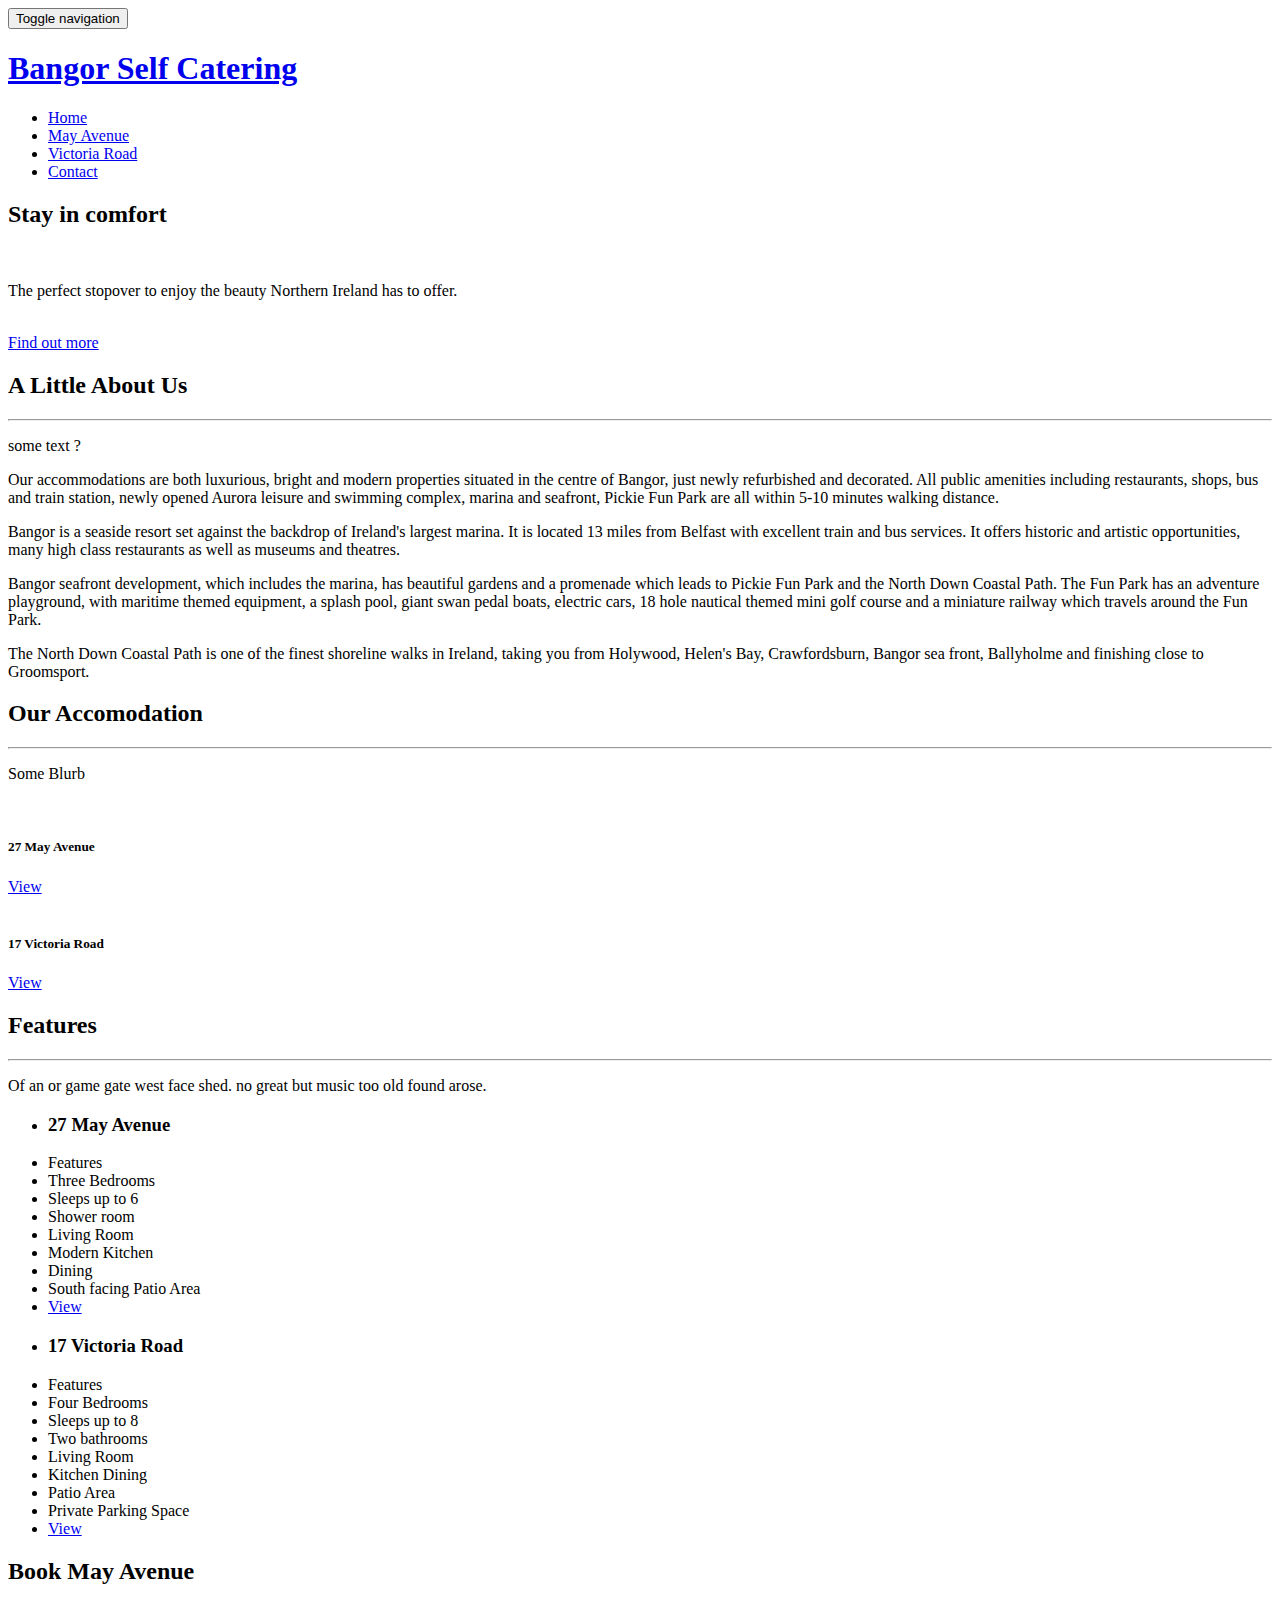
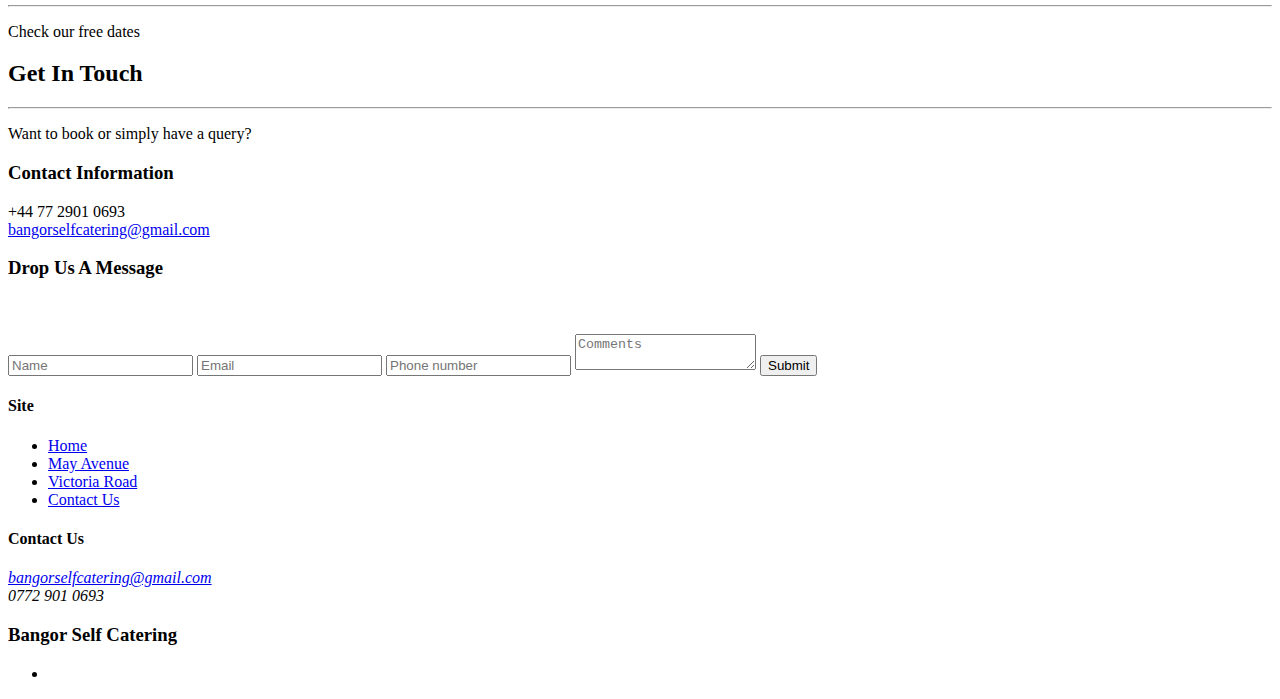
==== bangorSelfCatering/index.html @ f567f70c "added bookalet to all pages" ====
<!DOCTYPE html>
<html lang="en">

<head>
    <meta charset="utf-8">
    <meta name="viewport" content="width=device-width, initial-scale=1.0">
    <meta name="description" content="">
    <meta name="author" content="">
    <title>Bangor Self Catering</title>
    <link href="css/bootstrap.min.css" rel="stylesheet">
    <link href="css/font-awesome.min.css" rel="stylesheet">
    <link href="css/pe-icons.css" rel="stylesheet">
    <link href="css/prettyPhoto.css" rel="stylesheet">
    <link href="css/animate.css" rel="stylesheet">
    <link href="css/style.css" rel="stylesheet">
    <script src="js/jquery.js"></script>
    <!--[if lt IE 9]>
    <script src="js/html5shiv.js"></script>
    <script src="js/respond.min.js"></script>
    <![endif]-->
    <link rel="shortcut icon" href="images/ico/favicon.ico">
    <link rel="apple-touch-icon" sizes="144x144" href="images/ico/apple-touch-icon-144x144.png">
    <link rel="apple-touch-icon" sizes="114x114" href="images/ico/apple-touch-icon-114x114.png">
    <link rel="apple-touch-icon" sizes="72x72" href="images/ico/apple-touch-icon-72x72.png">
    <link rel="apple-touch-icon" href="images/ico/apple-touch-icon-57x57.png">

    <script type="text/javascript">
        jQuery(document).ready(function ($) {
            'use strict';
            jQuery('body').backstretch([
                "images/slide/marina.jpg",
                "images/slide/clock.jpg",
                "images/slide/park.jpg"
            ], { duration: 5000, fade: 500, centeredY: true });

            $("#mapwrapper").gMap({
                controls: false,
                scrollwheel: false,
                markers: [{
                    latitude: 54.659408,
                    longitude: -5.667883,
                    icon: {
                        image: "images/marker.png",
                        iconsize: [44, 44],
                        iconanchor: [12, 46],
                        infowindowanchor: [12, 0]
                    }
                }],
                icon: {
                    image: "images/marker.png",
                    iconsize: [26, 46],
                    iconanchor: [12, 46],
                    infowindowanchor: [12, 0]
                },
                latitude: 54.659408,
                longitude: -5.667883,
                zoom: 12
            });
        });
    </script>
</head>
<!--/head-->

<body>
    <div id="preloader"></div>
    <header class="navbar navbar-inverse navbar-fixed-top " role="banner">
        <div class="container">
            <div class="navbar-header">
                <button type="button" class="navbar-toggle" data-toggle="collapse" data-target=".navbar-collapse">
                    <span class="sr-only">Toggle navigation</span>
                    <i class="fa fa-bars"></i>
                </button>
                <a class="navbar-brand" href="index.html">
                    <h1>
                        <span class="pe-7s-home bounce-in"></span> Bangor Self Catering</h1>
                </a>
            </div>
            <div class="collapse navbar-collapse">
                <ul class="nav navbar-nav navbar-right">
                    <li>
                        <a href="index.html">Home</a>
                    </li>
                    <li>
                        <a href="may-avenue.html">May Avenue</a>
                    </li>
                    <li>
                        <a href="victoria-road.html">Victoria Road</a>
                    </li>
                    <li>
                        <a href="contact-us.html">Contact</a>
                    </li>
                </ul>
            </div>
        </div>
    </header>
    <!--/header-->

    <section id="main-slider" class="no-margin">
        <div class="carousel slide" data-ride="carousel">
            <div class="carousel-inner">
                <div class="item active">
                    <div class="container">
                        <div class="row">
                            <div class="col-sm-12">
                                <div class="carousel-content center centered">
                                    <span class="home-icon pe-7s-home bounce-in"></span>
                                    <h2 class="boxed animation animated-item-1 fade-down">Stay in comfort</h2>
                                    <br>
                                    <p class="boxed animation animated-item-2 fade-up">The perfect stopover to enjoy the beauty Northern Ireland has to offer.</p>
                                    <br>
                                    <a class="btn btn-md animation bounce-in" href="#about-us">Find out more</a>
                                </div>
                            </div>
                        </div>
                    </div>
                </div>
                <!--/.item-->
            </div>
            <!--/.carousel-inner-->
        </div>
        <!--/.carousel-->
    </section>
    <!--/#main-slider-->

    <div id="content-wrapper">

        <section id="about-us" class="white">
            <div class="container">
                <div class="gap"></div>
                <div class="row">
                    <div class="col-md-12">
                        <div class="center gap fade-down section-heading">
                            <h2 class="main-title">A Little About Us</h2>
                            <hr>
                            <p>some text ?</p>
                        </div>
                    </div>
                </div>
                <div class="row">
                    <div class="col-md-10 col-md-offset-1 fade-up">
                        <p>
                            Our accommodations are both luxurious, bright and modern properties situated in the centre of Bangor, just newly refurbished
                            and decorated. All public amenities including restaurants, shops, bus and train station, newly
                            opened Aurora leisure and swimming complex, marina and seafront, Pickie Fun Park are all within
                            5-10 minutes walking distance.
                        </p>
                        <p>
                            Bangor is a seaside resort set against the backdrop of Ireland's largest marina. It is located 13 miles from Belfast with
                            excellent train and bus services. It offers historic and artistic opportunities, many high class
                            restaurants as well as museums and theatres.
                        </p>
                        <p>
                            Bangor seafront development, which includes the marina, has beautiful gardens and a promenade which leads to Pickie Fun Park
                            and the North Down Coastal Path. The Fun Park has an adventure playground, with maritime themed
                            equipment, a splash pool, giant swan pedal boats, electric cars, 18 hole nautical themed mini
                            golf course and a miniature railway which travels around the Fun Park.
                        </p>
                        <p>
                            The North Down Coastal Path is one of the finest shoreline walks in Ireland, taking you from Holywood, Helen's Bay, Crawfordsburn,
                            Bangor sea front, Ballyholme and finishing close to Groomsport.
                        </p>
                    </div>
                    <div class="col-md-4 fade-up">

                    </div>
                </div>
                <div class="gap"></div>

                <div class="gap"></div>
                <div id="accomodation" class="center gap fade-down section-heading">
                    <h2 class="main-title">Our Accomodation</h2>
                    <hr>
                    <p>Some Blurb</p>
                </div>
                <div class="gap"></div>

                <div id="meet-the-team" class="row">
                    <div class="col-md-6 col-xs-6">
                        <a href="#">
                            <div class="center team-member">
                                <div class="team-image">
                                    <img class="img-responsive img-thumbnail bounce-in" src="images/accomodation/may/door.jpg" alt="">
                                    <div class="overlay">
                                        <a class="preview btn btn-outlined btn-primary" href="images/accomodation/may/door.jpg" rel="prettyPhoto">
                                            <i class="fa fa-eye"></i>
                                        </a>
                                    </div>
                                </div>
                                <div class="team-content fade-up">
                                    <h5>27 May Avenue
                                        <small class="role muted"></small>
                                    </h5>
                                    <p></p>
                                    <a href="may-avenue.html" class="btn btn-outlined btn-primary btn-md">View</a>
                                    <!-- <a class="btn btn-social btn-facebook" href="#">
                                    <i class="fa fa-facebook"></i>
                                </a>
                                <a class="btn btn-social btn-google-plus" href="#">
                                    <i class="fa fa-google-plus"></i>
                                </a>
                                <a class="btn btn-social btn-twitter" href="#">
                                    <i class="fa fa-twitter"></i>
                                </a>
                                <a class="btn btn-social btn-linkedin" href="#">
                                    <i class="fa fa-linkedin"></i>
                                </a> -->
                                </div>
                            </div>
                        </a>
                    </div>

                    <div class="col-md-6 col-xs-6">
                        <div class="center team-member">
                            <div class="team-image">
                                <img class="img-responsive img-thumbnail bounce-in" src="images/accomodation/victoria/houseNumber.jpg" alt="">
                                <div class="overlay">
                                    <a class="preview btn btn-outlined btn-primary" href="images/accomodation/victoria/houseNumber.jpg" rel="prettyPhoto">
                                        <i class="fa fa-eye"></i>
                                    </a>
                                </div>
                            </div>
                            <div class="team-content fade-up">
                                <h5>17 Victoria Road
                                    <small class="role muted"></small>
                                </h5>
                                <p></p>
                                <a href="victoria-road.html" class="btn btn-outlined btn-primary btn-md">View</a>
                                <!-- <a class="btn btn-social btn-facebook" href="#">
                                    <i class="fa fa-facebook"></i>
                                </a>
                                <a class="btn btn-social btn-google-plus" href="#">
                                    <i class="fa fa-google-plus"></i>
                                </a>
                                <a class="btn btn-social btn-twitter" href="#">
                                    <i class="fa fa-twitter"></i>
                                </a>
                                <a class="btn btn-social btn-linkedin" href="#">
                                    <i class="fa fa-linkedin"></i>
                                </a> -->
                            </div>
                        </div>
                    </div>
                </div>
                <!--/#meet-the-team-->
            </div>
        </section>

        <section id="pricing" class="white">
            <div class="container">
                <div class="center gap fade-down section-heading">
                    <h2 class="main-title">Features</h2>
                    <hr>
                    <p>Of an or game gate west face shed. ﻿no great but music too old found arose.</p>
                </div>
                <div class="gap"></div>
                <div id="pricing-table" class="row">
                    <div class="col-md-6 col-xs-6 flip-in">
                        <ul class="plan plan1">
                            <li class="plan-name">
                                <h3>27 May Avenue</h3>
                            </li>
                            <li class="plan-price">
                                <div>
                                    <span class="price">Features</span>
                                </div>
                            </li>
                            <li>Three Bedrooms</li>
                            <li>Sleeps up to 6</li>
                            <li>Shower room</li>
                            <li>Living Room</li>
                            <li>Modern Kitchen</li>
                            <li>Dining</li>
                            <li>South facing Patio Area</li>
                            <li class="plan-action">
                                <a href="may-avenue.html" class="btn btn-outlined btn-primary btn-md btn-white">View</a>
                            </li>
                        </ul>
                    </div>
                    <!--/.col-md-3-->
                    <div class="col-md-6 col-xs-6 flip-in">
                        <ul class="plan plan4">
                            <li class="plan-name">
                                <h3>17 Victoria Road</h3>
                            </li>
                            <li class="plan-price">
                                <div>
                                    <span class="price">Features</span>
                                </div>
                            </li>
                            <li>Four Bedrooms</li>
                            <li>Sleeps up to 8</li>
                            <li>Two bathrooms</li>
                            <li>Living Room</li>
                            <li>Kitchen Dining</li>
                            <li>Patio Area</li>
                            <li>Private Parking Space</li>
                            <li class="plan-action">
                                <a href="victoria-road.html" class="btn btn-outlined btn-primary btn-md btn-white">View</a>
                            </li>
                        </ul>
                    </div>
                    <!--/.col-md-3-->
                </div>
                <div class="gap"></div>
            </div>
        </section>

        <section id="contact" class="white">
            <div class="container">
                <div class="gap"></div>
                <div class="center gap fade-down section-heading">
                    <h2 class="main-title">Book May Avenue</h2>
                    <hr>
                    <p>Check our free dates</p>
                </div>
                <div class="gap"></div>
                <div class="row">
                <div class="col-md-6">
                    <div><script src="https://widgets.bookalet.co.uk/publish.js" data-bookalet="02ce9d14-2032-4e1a-996f-b3d844d696d5" data-property="8566" data-monthcount="1"></script></div>
                </div>
                <div class="col-md-6">
                <div><script src="https://widgets.bookalet.co.uk/publish.js" data-bookalet="02ce9d14-2032-4e1a-996f-b3d844d696d5" data-property="8567" data-monthcount="1"></script></div>
            </div>
            </div>
                <div class="gap"></div>
            </div>
        </section>

        <div id="mapwrapper">
            <div id="map"></div>
        </div>

        <section id="contact" class="white">
            <div class="container">
                <div class="gap"></div>
                <div class="center gap fade-down section-heading">
                    <h2 class="main-title">Get In Touch</h2>
                    <hr>
                    <p>Want to book or simply have a query?</p>
                </div>
                <div class="gap"></div>
                <div class="row">
                    <div class="col-md-4 fade-up">
                        <h3>Contact Information</h3>
                        <p>
                            <span class="icon icon-mobile"></span>+44 77 2901 0693
                            <br/>
                            <span class="icon icon-envelop"></span>
                            <a href="mailto:bangorselfcatering@gmail.com">bangorselfcatering@gmail.com</a>
                            <br/>
                        </p>
                    </div>
                    <!-- col -->

                    <div class="col-md-8 fade-up">
                        <h3>Drop Us A Message</h3>
                        <br>
                        <br>
                        <div id="message"></div>
                        <form method="post" action="sendemail.php" id="contactform">
                            <input type="text" name="name" id="name" placeholder="Name" />
                            <input type="text" name="email" id="email" placeholder="Email" />
                            <input type="text" name="phone" id="phone" placeholder="Phone number" />
                            <textarea name="comments" id="comments" placeholder="Comments"></textarea>
                            <input class="btn btn-outlined btn-primary" type="submit" name="submit" value="Submit" />
                        </form>
                    </div>
                    <!-- col -->
                </div>
                <!-- row -->
                <div class="gap"></div>
            </div>
        </section>
    </div>

    <div id="footer-wrapper">
        <section id="bottom" class="">
            <div class="container">
                <div class="row">

                    <div class="col-md-3 col-sm-6">
                        <h4>Site</h4>
                        <div>
                            <ul class="arrow">
                                <li>
                                    <a href="index.html">Home</a>
                                </li>
                                <li>
                                    <a href="may-avenue.html">May Avenue</a>
                                </li>
                                <li>
                                    <a href="victoria-road.html">Victoria Road</a>
                                </li>
                                <li>
                                    <a href="contact-us.html">Contact Us</a>
                                </li>
                            </ul>
                        </div>
                    </div>
                    <!--/.col-md-3-->

                    <!--/.col-md-3-->

                    <div class="col-md-3 col-sm-6">
                        <h4>Contact Us</h4>
                        <address>
                            <abbr title="Email">
                                <i class="fa fa-envelope"> </i>
                            </abbr> <a href="mailto:bangorselfcatering@gmail.com">bangorselfcatering@gmail.com</a>
                            <br>
                            <abbr title="Phone">
                                <i class="fa fa-phone"> </i>
                            </abbr>0772 901 0693
                        </address>
                    </div>
                    <!--/.col-md-3-->
                </div>
            </div>
        </section>
        <!--/#bottom-->

        <footer id="footer" class="">
            <div class="container">
                <div class="row">
                    <div class="col-sm-6">
                        <h3>
                            <span class="pe-7s-home bounce-in"></span> Bangor Self Catering</h3>
                    </div>
                    <div class="col-sm-6">
                        <ul class="pull-right">
                            <li>
                                <a id="gototop" class="gototop" href="#">
                                    <i class="fa fa-chevron-up"></i>
                                </a>
                            </li>
                            <!--#gototop-->
                        </ul>
                    </div>
                </div>
            </div>
        </footer>
        <!--/#footer-->
    </div>


    <script src="js/plugins.js"></script>
    <script src="js/bootstrap.min.js"></script>
    <script src="js/jquery.prettyPhoto.js"></script>
    <script type="text/javascript" src="https://maps.googleapis.com/maps/api/js?key=AIzaSyCWDPCiH080dNCTYC-uprmLOn2mt2BMSUk&amp;sensor=true"></script>
    <script src="js/init.js"></script>
</body>

</html>
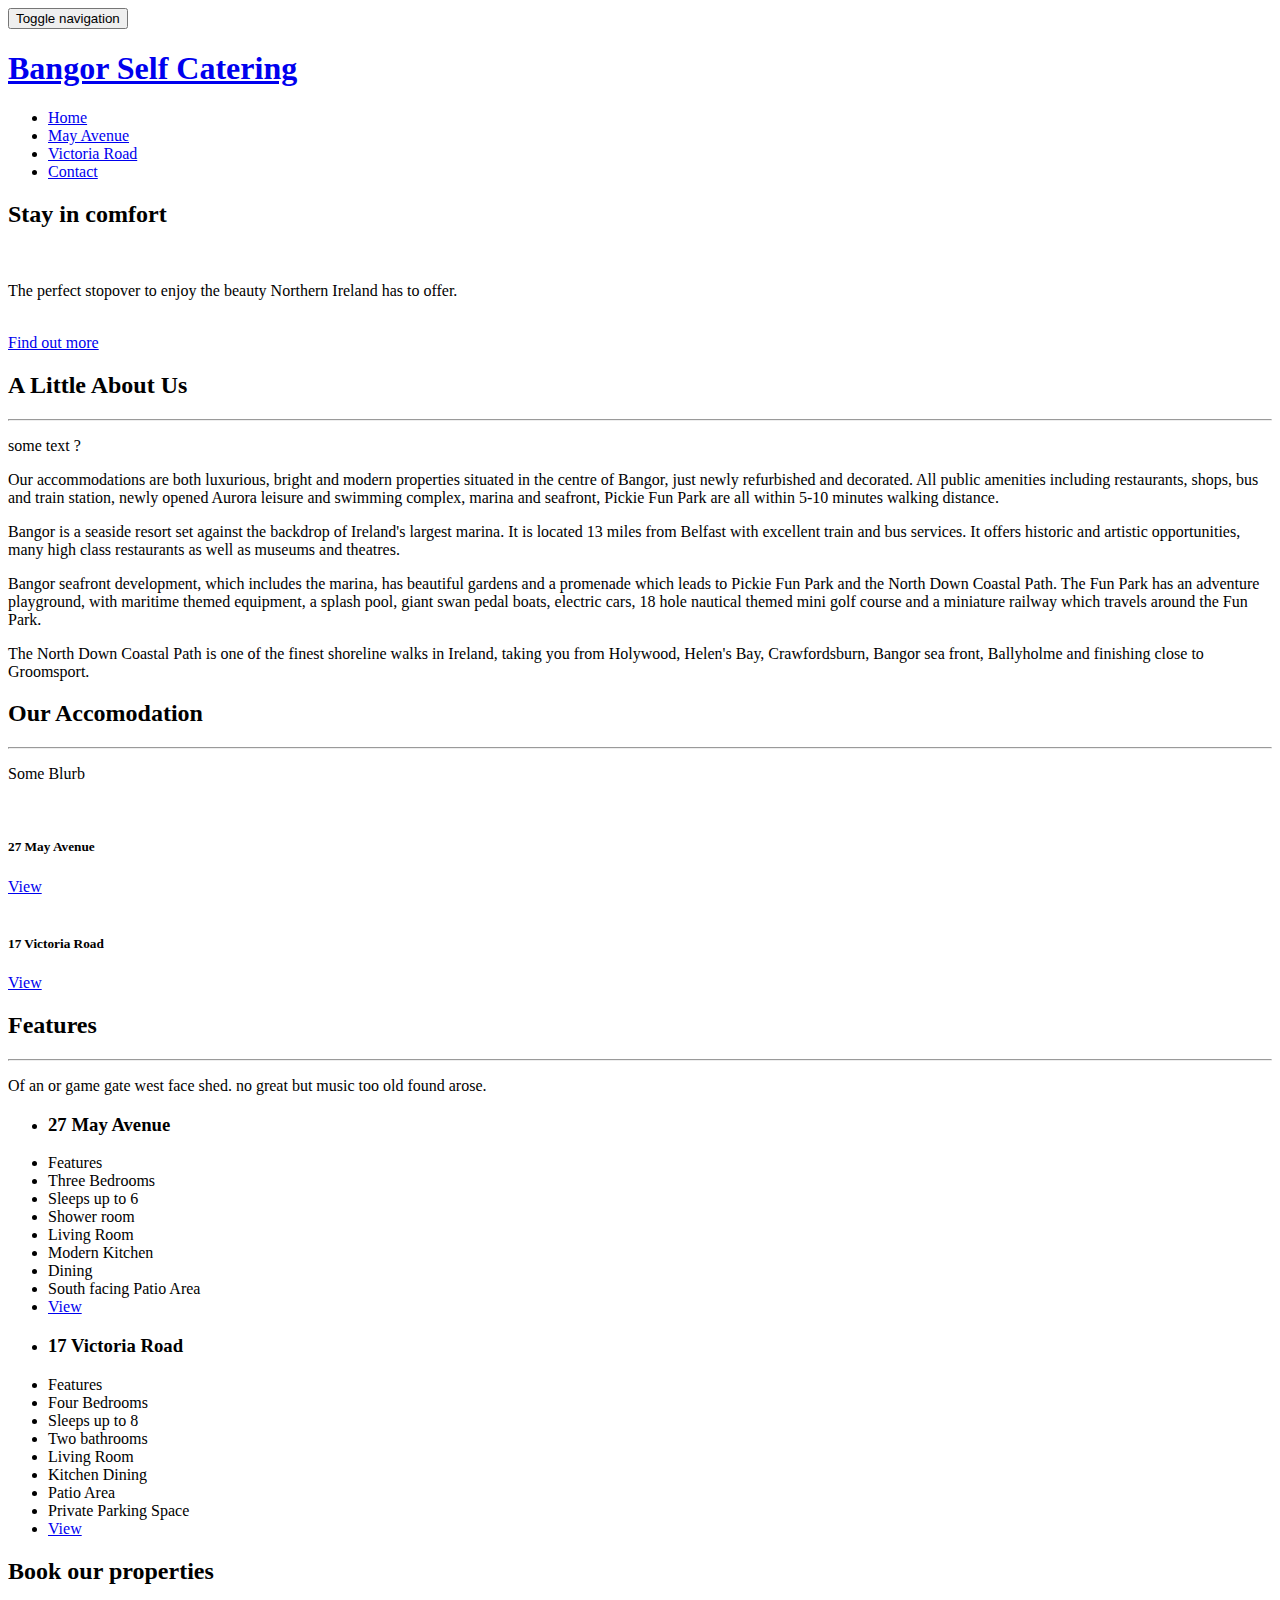
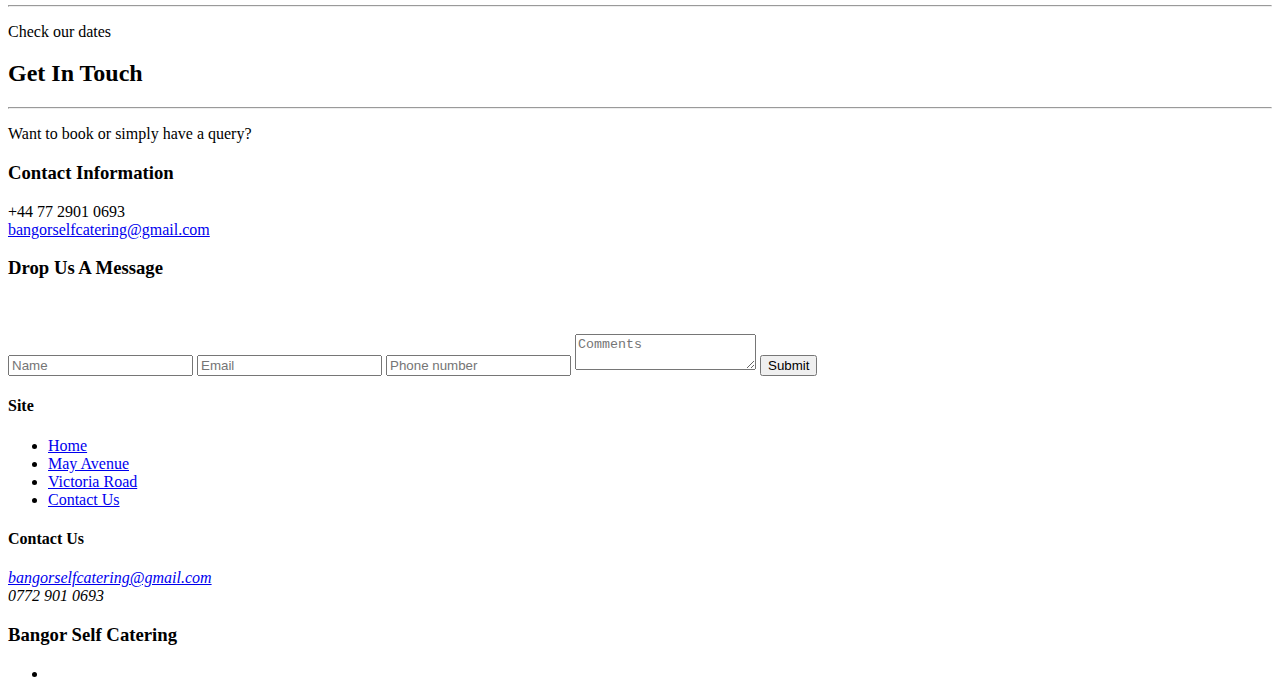
==== commit f21e4257: "edited booking sub text" ====
--- a/bangorSelfCatering/index.html
+++ b/bangorSelfCatering/index.html
@@ -309,9 +309,9 @@
             <div class="container">
                 <div class="gap"></div>
                 <div class="center gap fade-down section-heading">
-                    <h2 class="main-title">Book May Avenue</h2>
+                    <h2 class="main-title">Book our properties</h2>
                     <hr>
-                    <p>Check our free dates</p>
+                    <p>Check our dates</p>
                 </div>
                 <div class="gap"></div>
                 <div class="row">
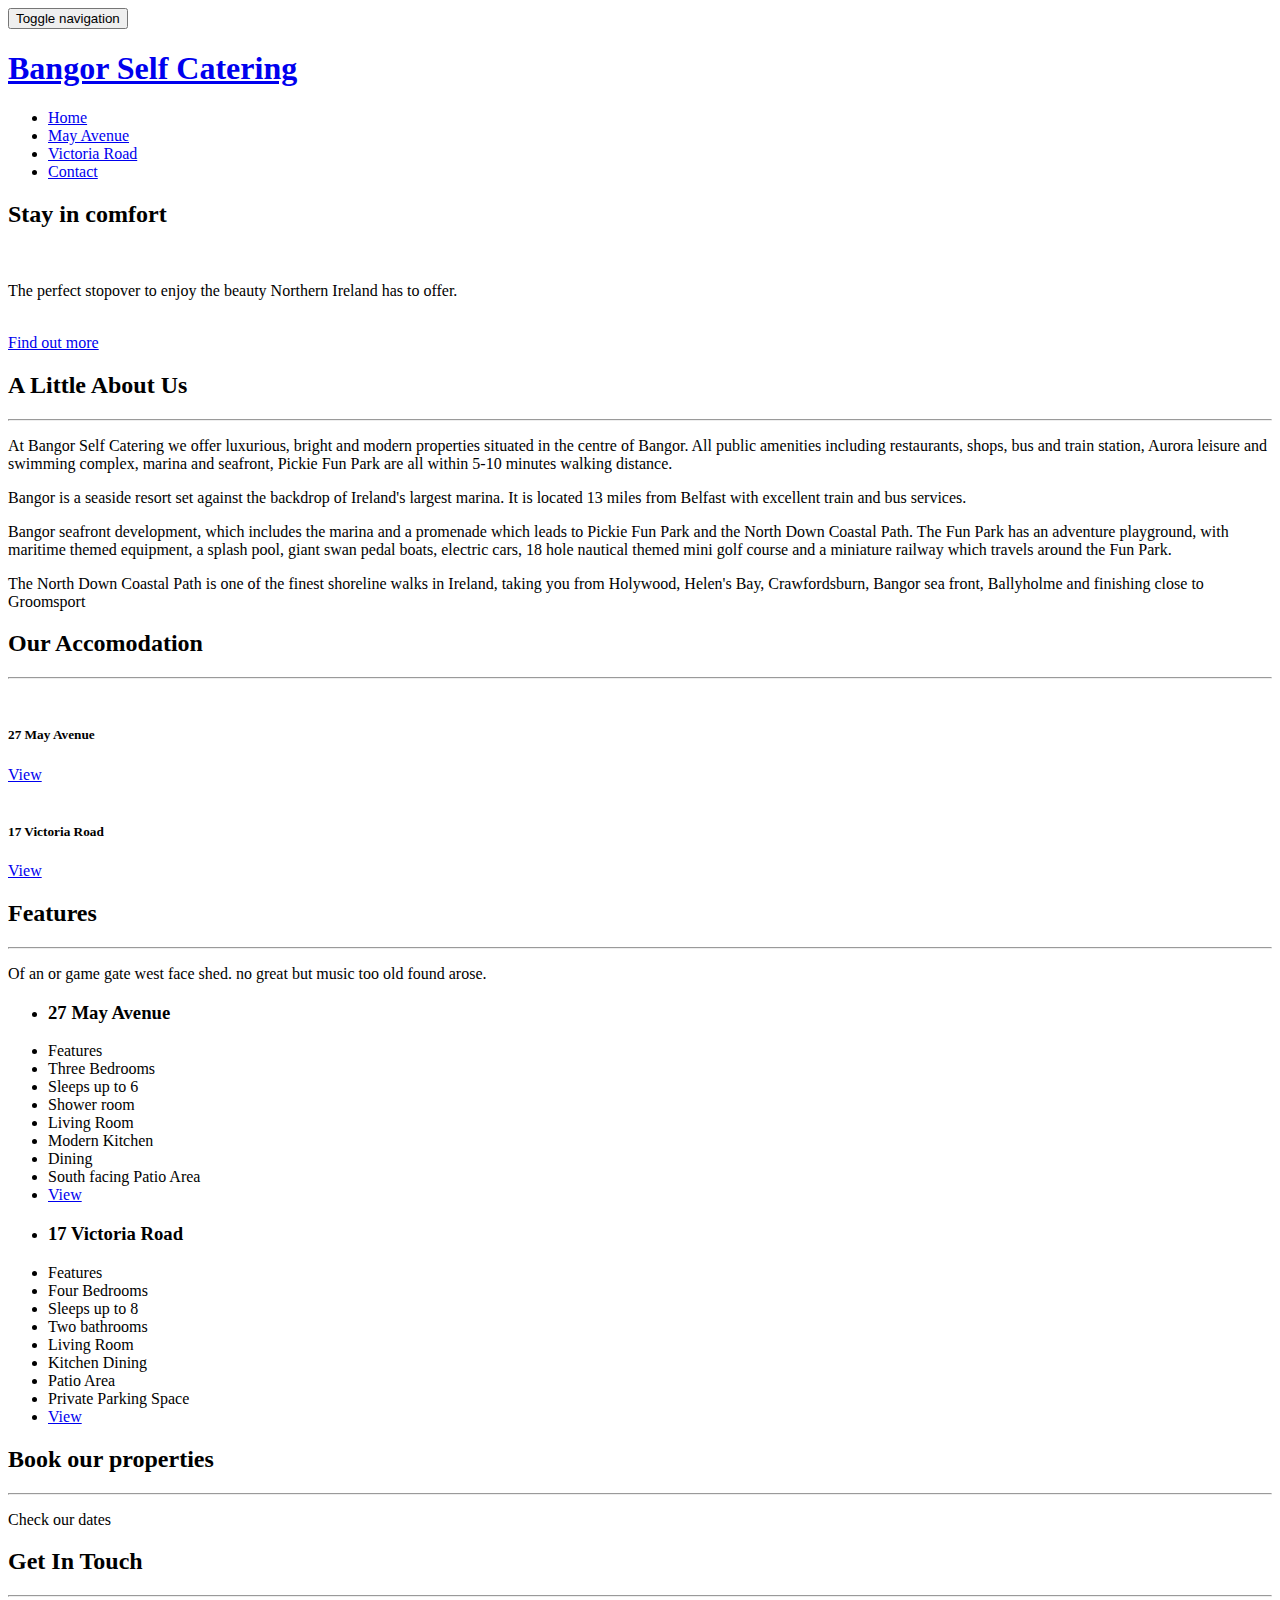
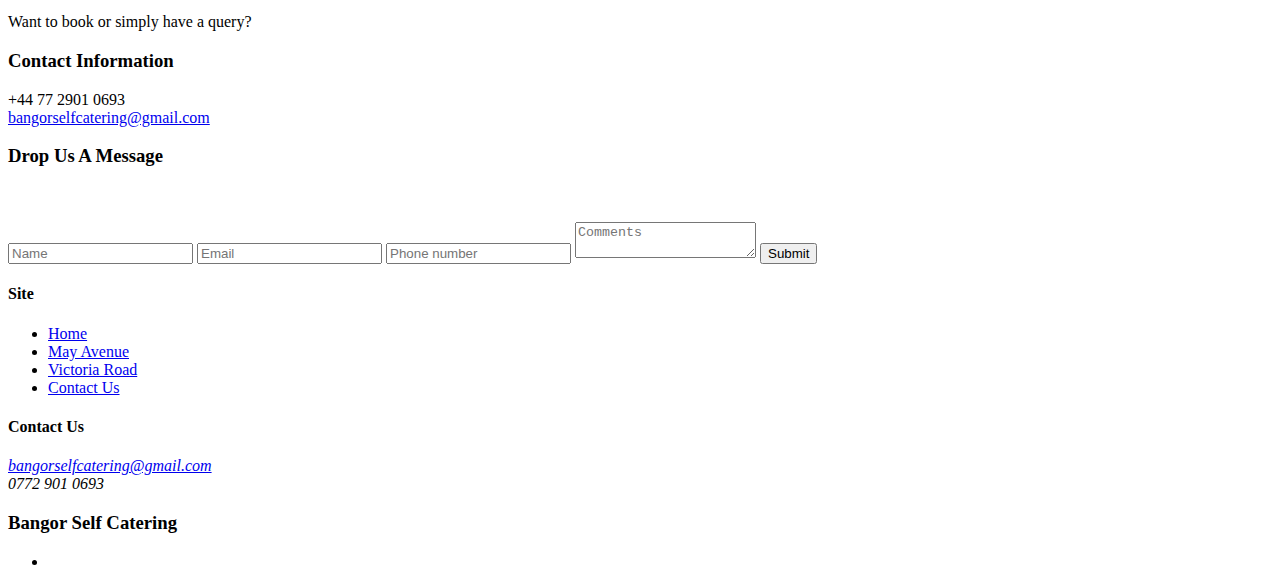
==== commit cd158db9: "content update" ====
--- a/bangorSelfCatering/index.html
+++ b/bangorSelfCatering/index.html
@@ -132,32 +132,24 @@
                         <div class="center gap fade-down section-heading">
                             <h2 class="main-title">A Little About Us</h2>
                             <hr>
-                            <p>some text ?</p>
+                            <!-- <p>some text ?</p> -->
                         </div>
                     </div>
                 </div>
                 <div class="row">
                     <div class="col-md-10 col-md-offset-1 fade-up">
-                        <p>
-                            Our accommodations are both luxurious, bright and modern properties situated in the centre of Bangor, just newly refurbished
-                            and decorated. All public amenities including restaurants, shops, bus and train station, newly
-                            opened Aurora leisure and swimming complex, marina and seafront, Pickie Fun Park are all within
-                            5-10 minutes walking distance.
-                        </p>
-                        <p>
-                            Bangor is a seaside resort set against the backdrop of Ireland's largest marina. It is located 13 miles from Belfast with
-                            excellent train and bus services. It offers historic and artistic opportunities, many high class
-                            restaurants as well as museums and theatres.
-                        </p>
-                        <p>
-                            Bangor seafront development, which includes the marina, has beautiful gardens and a promenade which leads to Pickie Fun Park
-                            and the North Down Coastal Path. The Fun Park has an adventure playground, with maritime themed
-                            equipment, a splash pool, giant swan pedal boats, electric cars, 18 hole nautical themed mini
-                            golf course and a miniature railway which travels around the Fun Park.
-                        </p>
-                        <p>
-                            The North Down Coastal Path is one of the finest shoreline walks in Ireland, taking you from Holywood, Helen's Bay, Crawfordsburn,
-                            Bangor sea front, Ballyholme and finishing close to Groomsport.
+                        <p>At Bangor Self Catering we offer luxurious, bright and modern properties situated in the centre of
+                            Bangor. All public amenities including restaurants, shops, bus and train station, Aurora leisure
+                            and swimming complex, marina and seafront, Pickie Fun Park are all within 5-10 minutes walking
+                            distance.</p>
+                        <p>Bangor is a seaside resort set against the backdrop of Ireland's largest marina. It is located 13
+                            miles from Belfast with excellent train and bus services.</p>
+                        <p>Bangor seafront development, which includes the marina and a promenade which leads to Pickie Fun
+                            Park and the North Down Coastal Path. The Fun Park has an adventure playground, with maritime
+                            themed equipment, a splash pool, giant swan pedal boats, electric cars, 18 hole nautical themed
+                            mini golf course and a miniature railway which travels around the Fun Park.</p>
+                        <p>The North Down Coastal Path is one of the finest shoreline walks in Ireland, taking you from Holywood,
+                            Helen's Bay, Crawfordsburn, Bangor sea front, Ballyholme and finishing close to Groomsport
                         </p>
                     </div>
                     <div class="col-md-4 fade-up">
@@ -170,7 +162,7 @@
                 <div id="accomodation" class="center gap fade-down section-heading">
                     <h2 class="main-title">Our Accomodation</h2>
                     <hr>
-                    <p>Some Blurb</p>
+                    <!-- <p>Some Blurb</p> -->
                 </div>
                 <div class="gap"></div>
 
@@ -315,13 +307,19 @@
                 </div>
                 <div class="gap"></div>
                 <div class="row">
-                <div class="col-md-6">
-                    <div><script src="https://widgets.bookalet.co.uk/publish.js" data-bookalet="02ce9d14-2032-4e1a-996f-b3d844d696d5" data-property="8566" data-monthcount="1"></script></div>
-                </div>
-                <div class="col-md-6">
-                <div><script src="https://widgets.bookalet.co.uk/publish.js" data-bookalet="02ce9d14-2032-4e1a-996f-b3d844d696d5" data-property="8567" data-monthcount="1"></script></div>
-            </div>
-            </div>
+                    <div class="col-md-6">
+                        <div>
+                            <script src="https://widgets.bookalet.co.uk/publish.js" data-bookalet="02ce9d14-2032-4e1a-996f-b3d844d696d5" data-property="8566"
+                                data-monthcount="1"></script>
+                        </div>
+                    </div>
+                    <div class="col-md-6">
+                        <div>
+                            <script src="https://widgets.bookalet.co.uk/publish.js" data-bookalet="02ce9d14-2032-4e1a-996f-b3d844d696d5" data-property="8567"
+                                data-monthcount="1"></script>
+                        </div>
+                    </div>
+                </div>
                 <div class="gap"></div>
             </div>
         </section>
@@ -406,7 +404,8 @@
                         <address>
                             <abbr title="Email">
                                 <i class="fa fa-envelope"> </i>
-                            </abbr> <a href="mailto:bangorselfcatering@gmail.com">bangorselfcatering@gmail.com</a>
+                            </abbr>
+                            <a href="mailto:bangorselfcatering@gmail.com">bangorselfcatering@gmail.com</a>
                             <br>
                             <abbr title="Phone">
                                 <i class="fa fa-phone"> </i>
